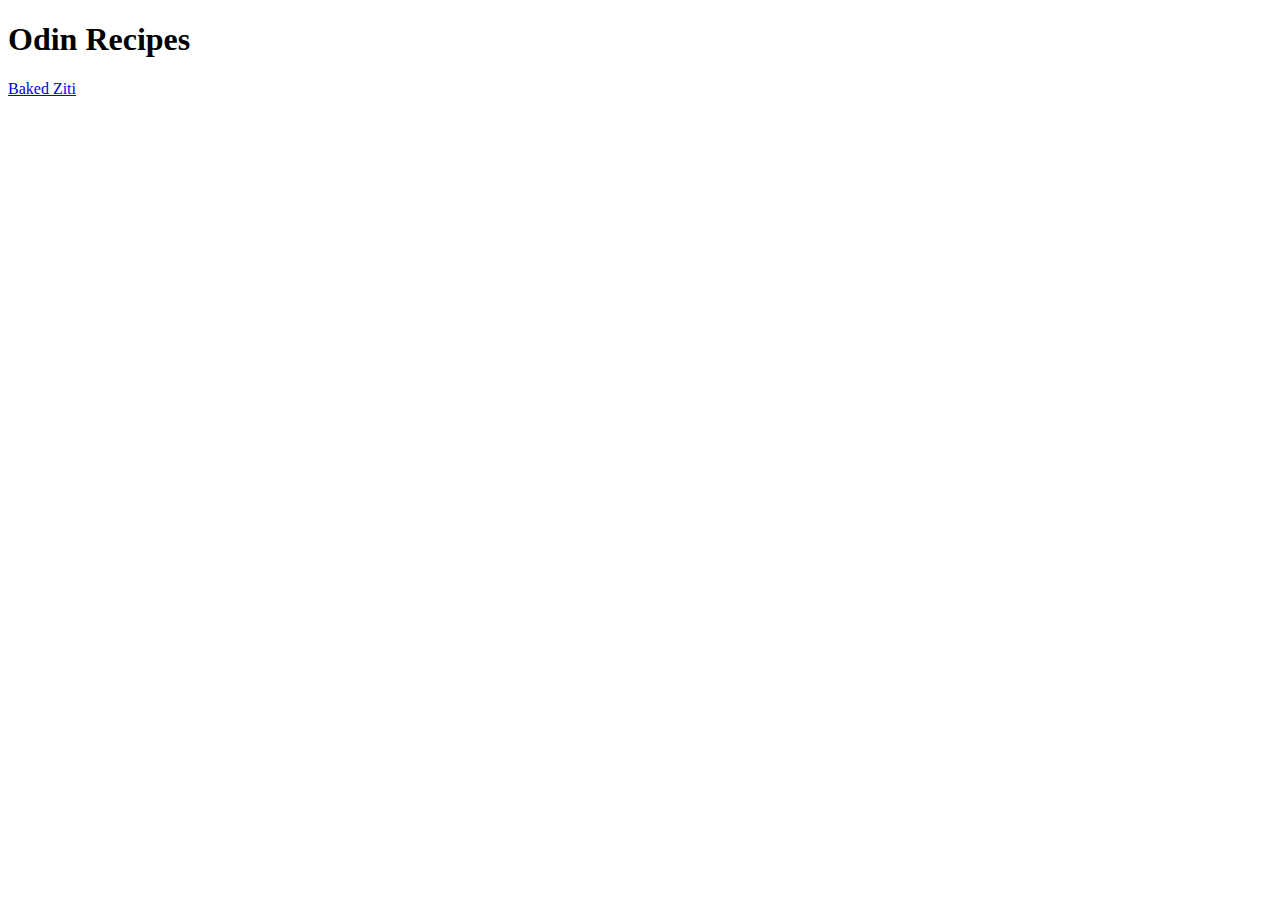
==== index.html @ 8bc75d21 "Create home page and first recipe page" ====
<!DOCTYPE html>
<html lang="en">
    <head>
        <meta charset="UTF-8">
        <title>Project: Recipes</title>
    </head>

    <body>
        <h1>
            Odin Recipes
        </h1>
        <a href="recipes/baked-ziti.html">Baked Ziti</a>
    </body>
</html>
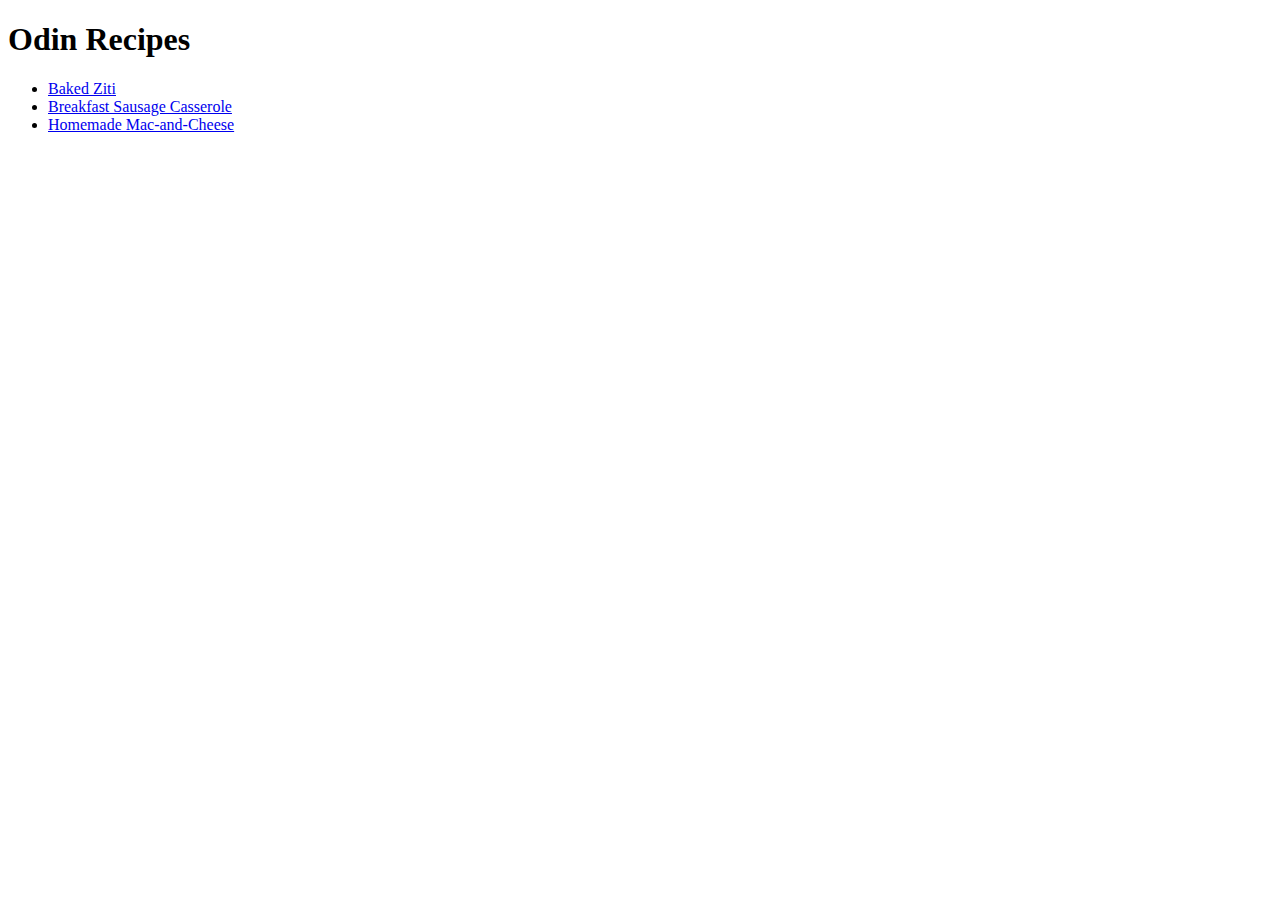
==== commit df64e62b: "Add more recipes to the website" ====
--- a/index.html
+++ b/index.html
@@ -9,6 +9,16 @@
         <h1>
             Odin Recipes
         </h1>
-        <a href="recipes/baked-ziti.html">Baked Ziti</a>
+        <ul>
+            <li><a href="recipes/baked-ziti.html">
+                Baked Ziti
+            </a></li>
+            <li><a href="recipes/breakfast-sausage-casserole.html">
+                Breakfast Sausage Casserole
+            </a></li>
+            <li><a href="recipes/homemade-mac-and-cheese.html">
+                Homemade Mac-and-Cheese
+            </a></li>
+        </ul>
     </body>
 </html>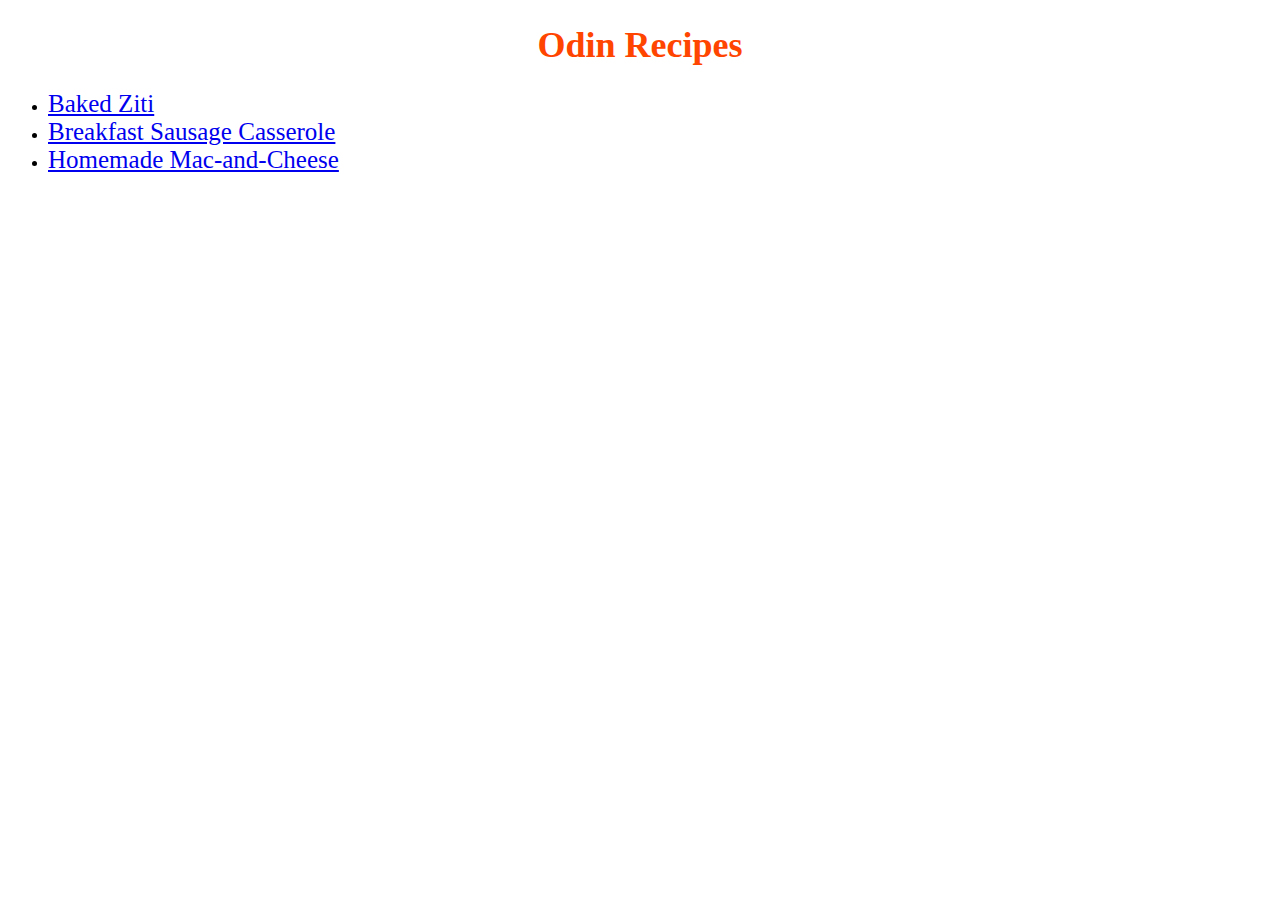
==== commit 5623edc0: "Add CSS to webpages" ====
--- a/index.html
+++ b/index.html
@@ -2,21 +2,26 @@
 <html lang="en">
     <head>
         <meta charset="UTF-8">
+        <link rel="stylesheet" href="styles.css">
         <title>Project: Recipes</title>
     </head>
 
     <body>
-        <h1>
+        <h1 class="header">
             Odin Recipes
         </h1>
+        <!-- List of Recipes linking to their specific page-->
         <ul>
-            <li><a href="recipes/baked-ziti.html">
+            <li><a href="recipes/baked-ziti.html"
+                    class="recipe">
                 Baked Ziti
             </a></li>
-            <li><a href="recipes/breakfast-sausage-casserole.html">
+            <li><a href="recipes/breakfast-sausage-casserole.html"
+                    class="recipe">
                 Breakfast Sausage Casserole
             </a></li>
-            <li><a href="recipes/homemade-mac-and-cheese.html">
+            <li><a href="recipes/homemade-mac-and-cheese.html"
+                    class="recipe">
                 Homemade Mac-and-Cheese
             </a></li>
         </ul>
--- a/styles.css
+++ b/styles.css
@@ -0,0 +1,49 @@
+/* styles.css for odin-recipes Project: Recipes webpage*/
+
+h1 {
+    color: orangered;
+    font-weight: bold;
+    font-size: 50px;
+    text-align: center;
+}
+
+.recipe {
+    font-size: 25px;
+}
+
+.ingredient-list li {
+    font-family: Georgia, 'Times New Roman', Times, serif;
+    font-size: 20px;
+    font-weight: 500;
+}
+
+.directions li {
+    font-size: 18px;
+}
+
+#home-link {
+    font-weight: bold;
+    font-size: 30px;
+}
+
+.header {
+    font-weight: bold;
+    font-size: 36px;
+}
+
+h4.header {
+    font-size: 32px;
+}
+
+img {
+    text-align: center;
+}
+
+.image {
+    text-align: center;
+}
+
+.text {
+    background-color: black;
+    color: white;
+}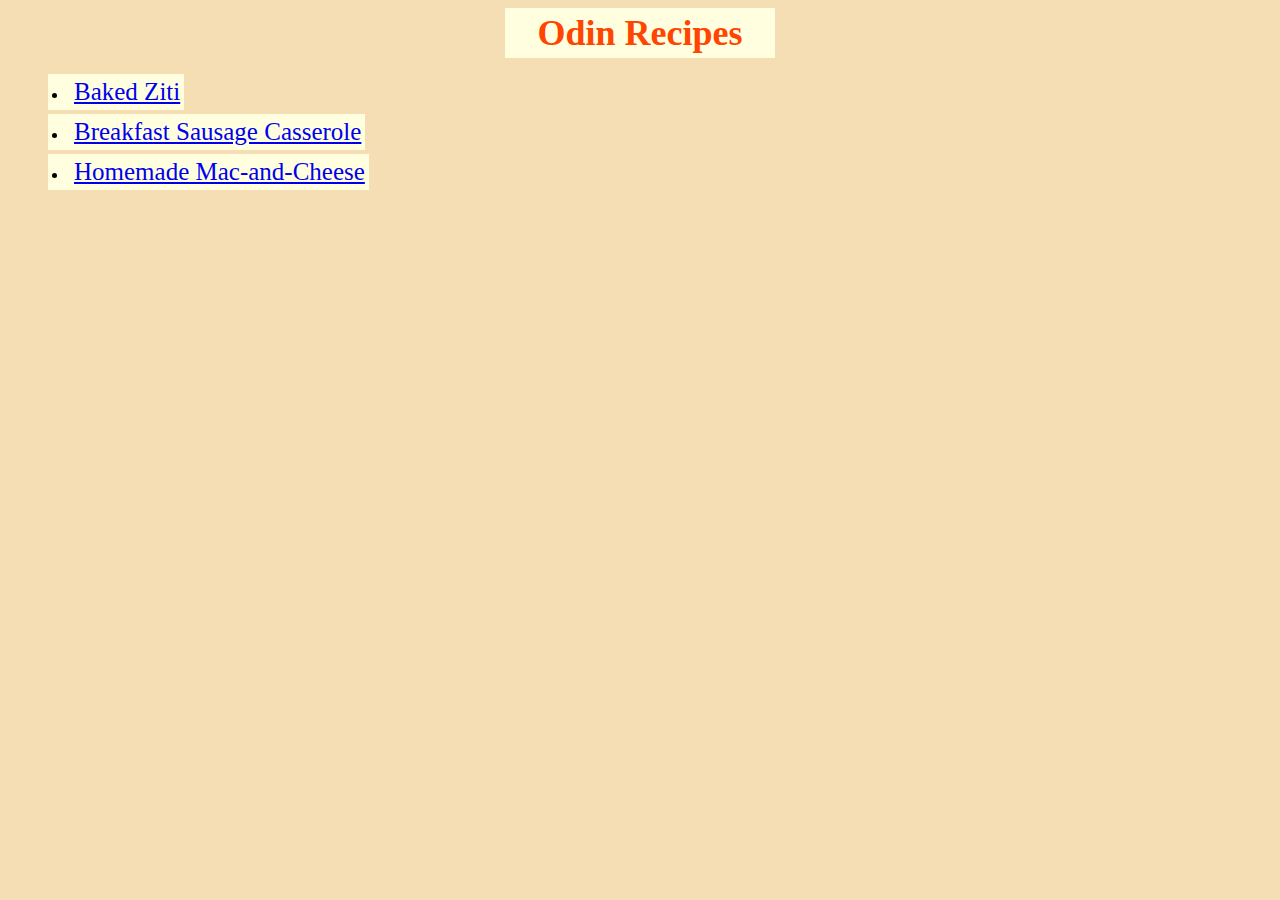
==== commit 6257959a: "Add CSS stylization to website" ====
--- a/index.html
+++ b/index.html
@@ -7,11 +7,11 @@
     </head>
 
     <body>
-        <h1 class="header">
+        <h1 class="header main">
             Odin Recipes
         </h1>
         <!-- List of Recipes linking to their specific page-->
-        <ul>
+        <ul class="recipe-links">
             <li><a href="recipes/baked-ziti.html"
                     class="recipe">
                 Baked Ziti
--- a/styles.css
+++ b/styles.css
@@ -1,4 +1,6 @@
 /* styles.css for odin-recipes Project: Recipes webpage*/
+
+/* Type Selectors */
 
 h1 {
     color: orangered;
@@ -7,43 +9,101 @@
     text-align: center;
 }
 
+body {
+    background: wheat;
+}
+
+strong {
+    font-weight: 800;
+}
+
+ol, ul {
+    font-size: 16px;
+    margin-top: -16px;
+}
+
+/* Chaining Selectors */
+div.image {
+    width: fit-content;
+    margin: 0 auto;
+}
+
+.header.main {
+    width: fit-content;
+    background-color: lightyellow;
+    margin: 0 auto;
+    padding: 4px 32px;
+}
+
+/* Class Selectors (single class) */
+
 .recipe {
     font-size: 25px;
 }
 
-.ingredient-list li {
-    font-family: Georgia, 'Times New Roman', Times, serif;
-    font-size: 20px;
-    font-weight: 500;
+.recipe-links {
+    margin-top: 16px;
 }
 
-.directions li {
-    font-size: 18px;
+.header {
+    width:fit-content;
+    font-weight: bold;
+    font-size: 36px;
+    margin-left: 16px;
+    padding: 2px 8px;
+    background-color: rgb(255, 235, 204)
 }
+
+.image {
+    display: block;
+    padding: 8px;
+}
+
+.description {
+    color: black;
+    font-size: 20px;
+}
+
+.blank-background {
+    background-color: lightyellow;
+    width: fit-content;
+    padding: 4px;
+}
+
+/* ID Selectors */
 
 #home-link {
     font-weight: bold;
     font-size: 30px;
+    padding-bottom: 16px;
 }
 
-.header {
-    font-weight: bold;
-    font-size: 36px;
+/* Descendant Combinators */
+
+.recipe-links li {
+    background-color: lightyellow;
+    width: fit-content;
+    margin-bottom: 4px;
+    padding: 4px;
+    list-style-position: inside;
 }
 
-h4.header {
-    font-size: 32px;
+.ingredient-list li {
+    background-color: lightyellow;
+    font-family: Georgia, 'Times New Roman', Times, serif;
+    font-weight: 500;
+    font-size: 24px;
+    width: fit-content;
+    margin-bottom: 4px;
+    padding: 2px;
+    list-style-position: inside;
 }
 
-img {
-    text-align: center;
+.directions li {
+    background-color: lightyellow;
+    font-size: 20px;
+    margin-bottom: 4px;
+    padding: 2px;
+    list-style-position: inside;
 }
 
-.image {
-    text-align: center;
-}
-
-.text {
-    background-color: black;
-    color: white;
-}